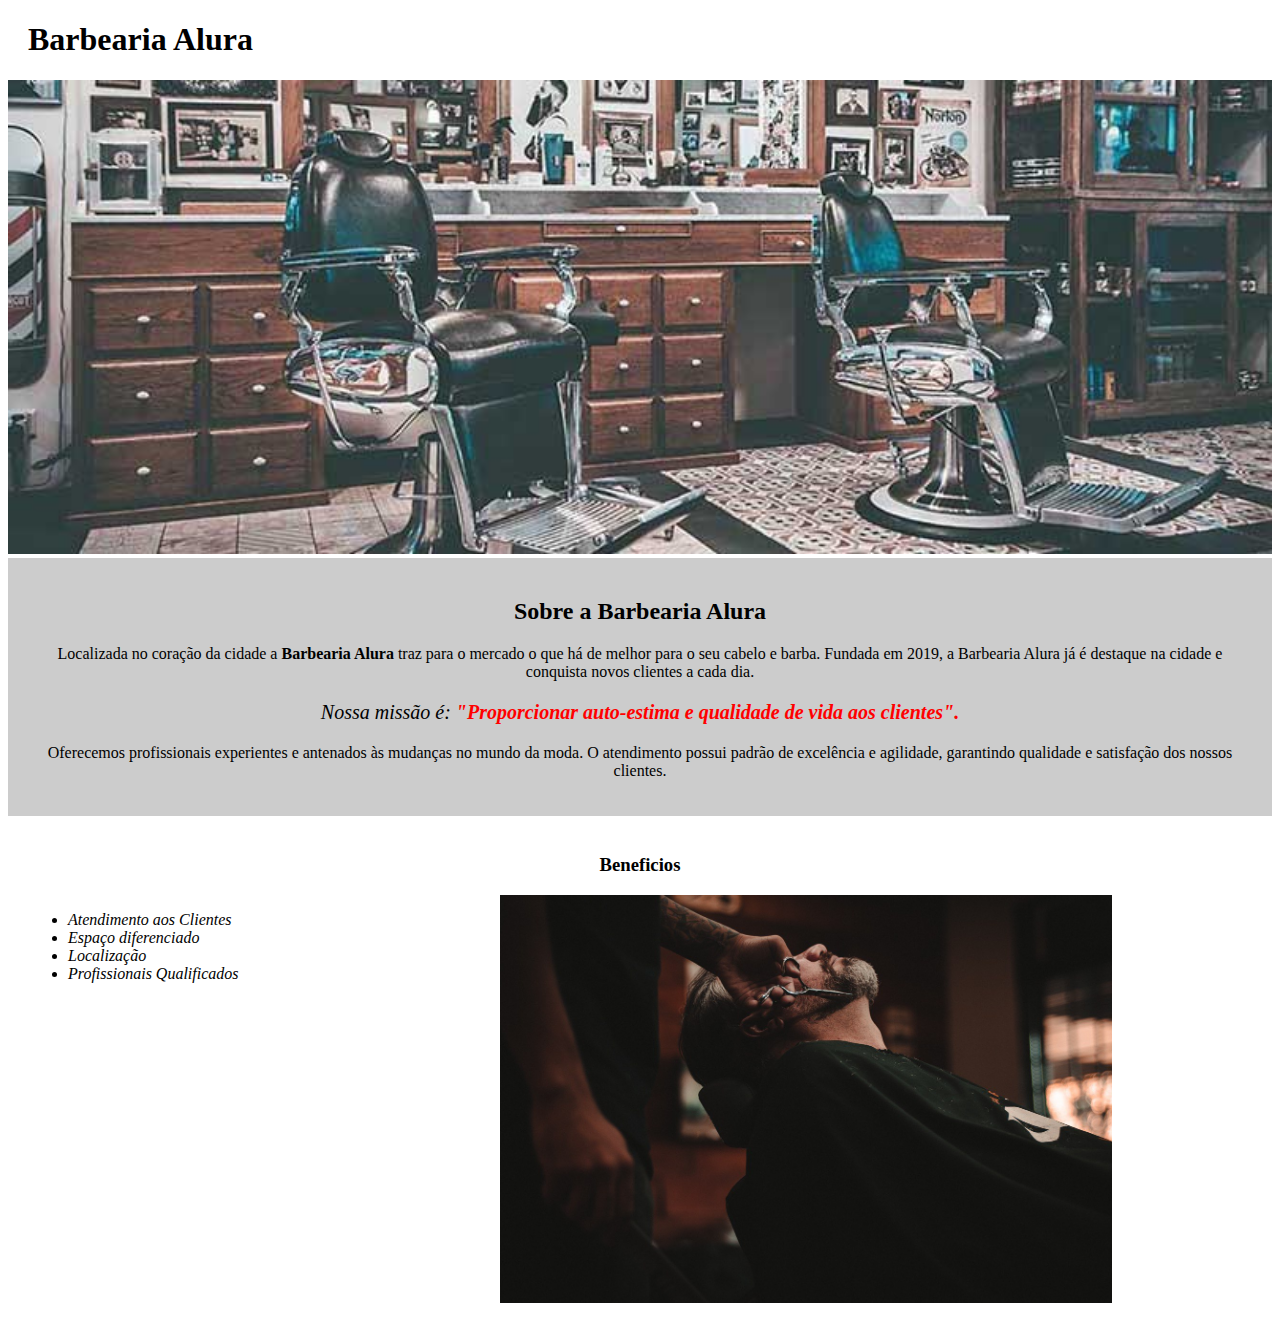
==== Index.html @ 4c55aec8 "Primeiro dia de curso" ====
<!DOCTYPE html>
<html lang="pt-BR">
  <head>
    <meta charset="UTF-8">
    <meta name="viewport" content="width=device-width, initial-scale=1.0">
    <link rel="stylesheet" href="style.css">
    
    <title>Barberia Alura</title>
  </head>
  <body>

    <header>

     <h1 class="titulo-prin">Barbearia Alura</h1>

    </header>
    
    <img id="banner" src="Imagens/banner.jpg" alt="Banner Barbearia">

  <div class="principal">

      <h2 class="titulo-center">Sobre a Barbearia Alura</h2>

      <p>Localizada no coração da cidade a <strong> Barbearia Alura</strong> traz para o mercado o que há de melhor para o seu cabelo e barba. Fundada em 2019, a Barbearia Alura já é destaque na cidade e conquista novos clientes a cada dia.</p>
      <p id="missao"> <em >Nossa missão é: <strong> "Proporcionar auto-estima e qualidade de vida aos clientes".</strong></em></p>
      <p>Oferecemos profissionais experientes e antenados às mudanças no mundo da moda. O atendimento possui padrão de excelência e agilidade, garantindo qualidade e satisfação dos nossos clientes.</p>

   </div>

    <div class="beneficios"> 
      <h3 class="titulo-center">Beneficios</h3>

      <ul>
        <li class="itens">Atendimento aos Clientes</li>
        <li class="itens">Espaço diferenciado</li>
        <li class="itens">Localização</li>
        <li class="itens">Profissionais Qualificados</li>

    </ul>

    <img class="imagem-beneficios" src="Imagens/beneficios.jpg" alt="Homem fazendo barba">
  </div>
</body>
</html>
---- style.css ----
#banner {
width: 100%;

}

.principal {
background: #cccccc;
padding: 20px;

}

.titulo-prin {

  padding-left: 20px;
}

p {
text-align: center;

}

em strong {
color: #ff0000;

}

#missao {

  font-size: 20px;
}

.beneficios {

  background: #ffffff;
  padding: 20px;

}

.itens {
  font-style: italic;

}

.titulo-center {
text-align: center;

}

ul {

  display: inline-block;
  vertical-align: top;
  width: 20%;
  margin-right: 15%;

}

.imagem-beneficios {

  width: 50%;
  
}
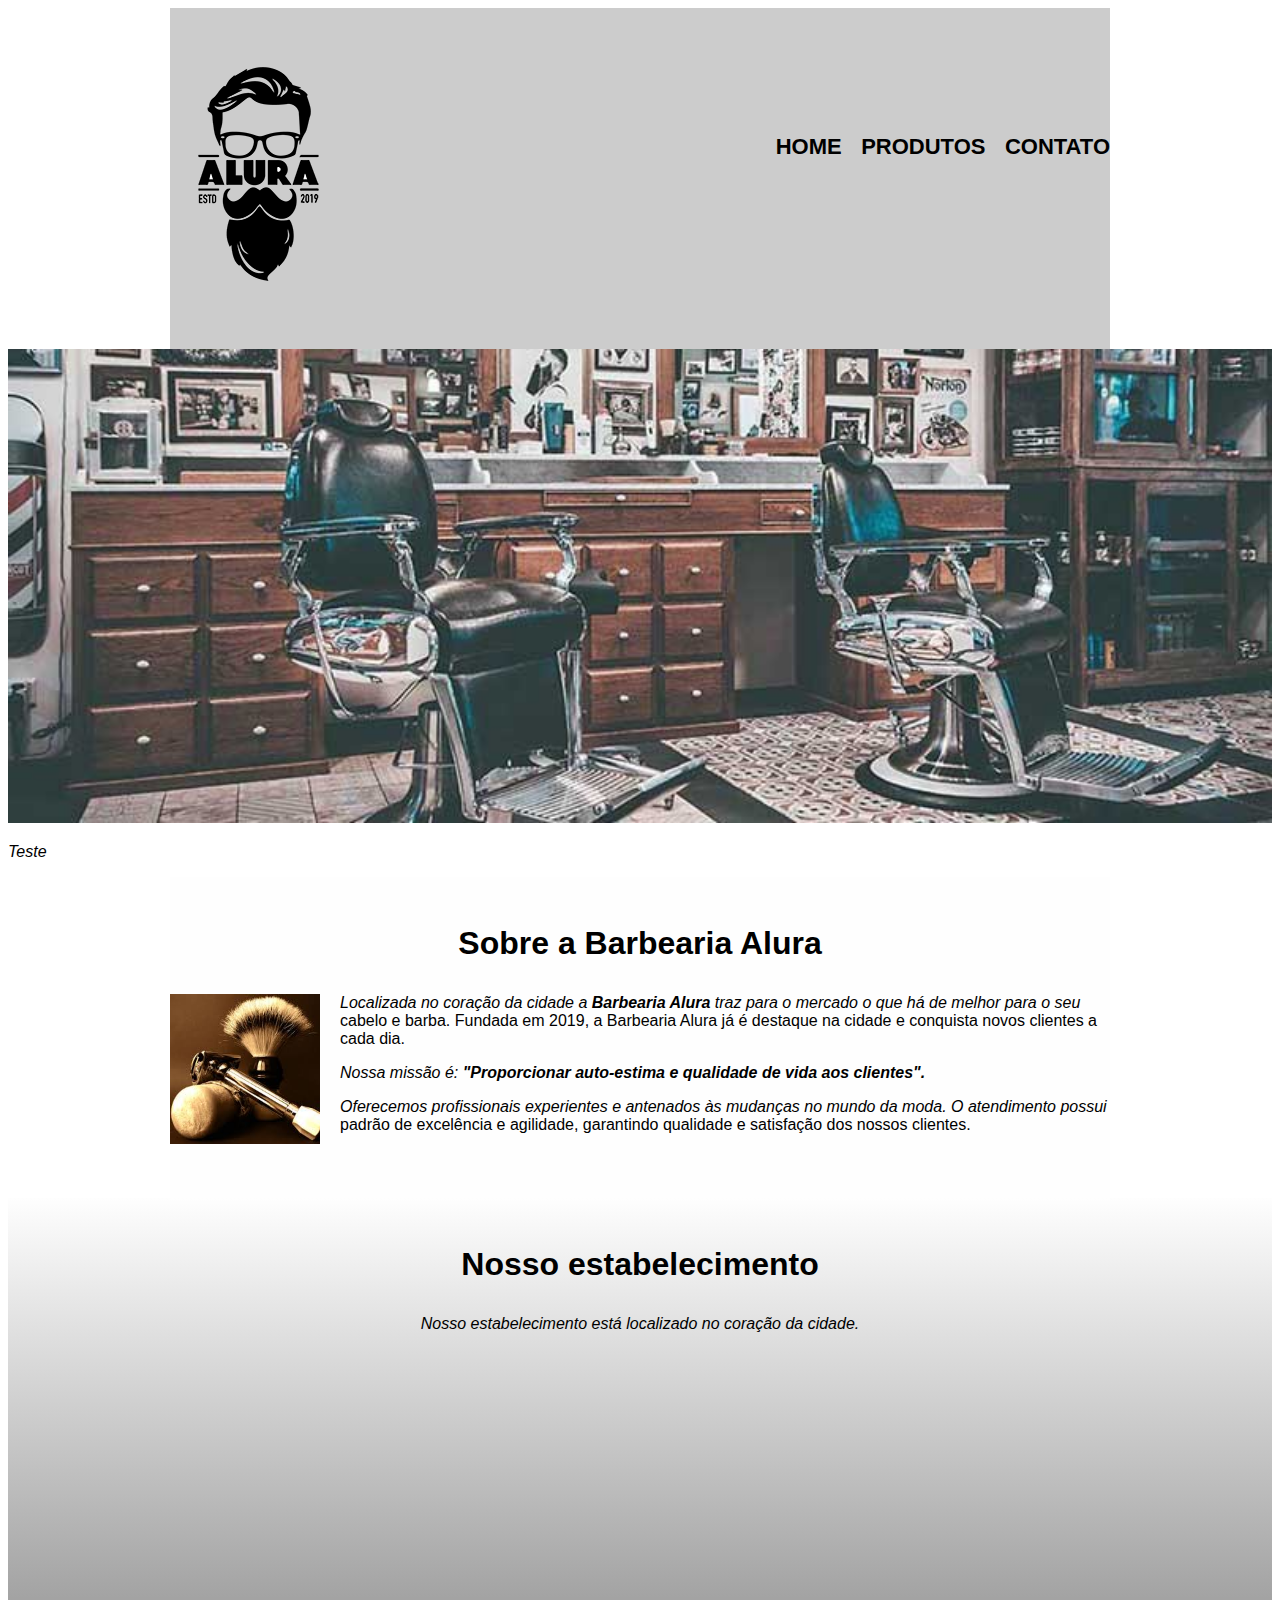
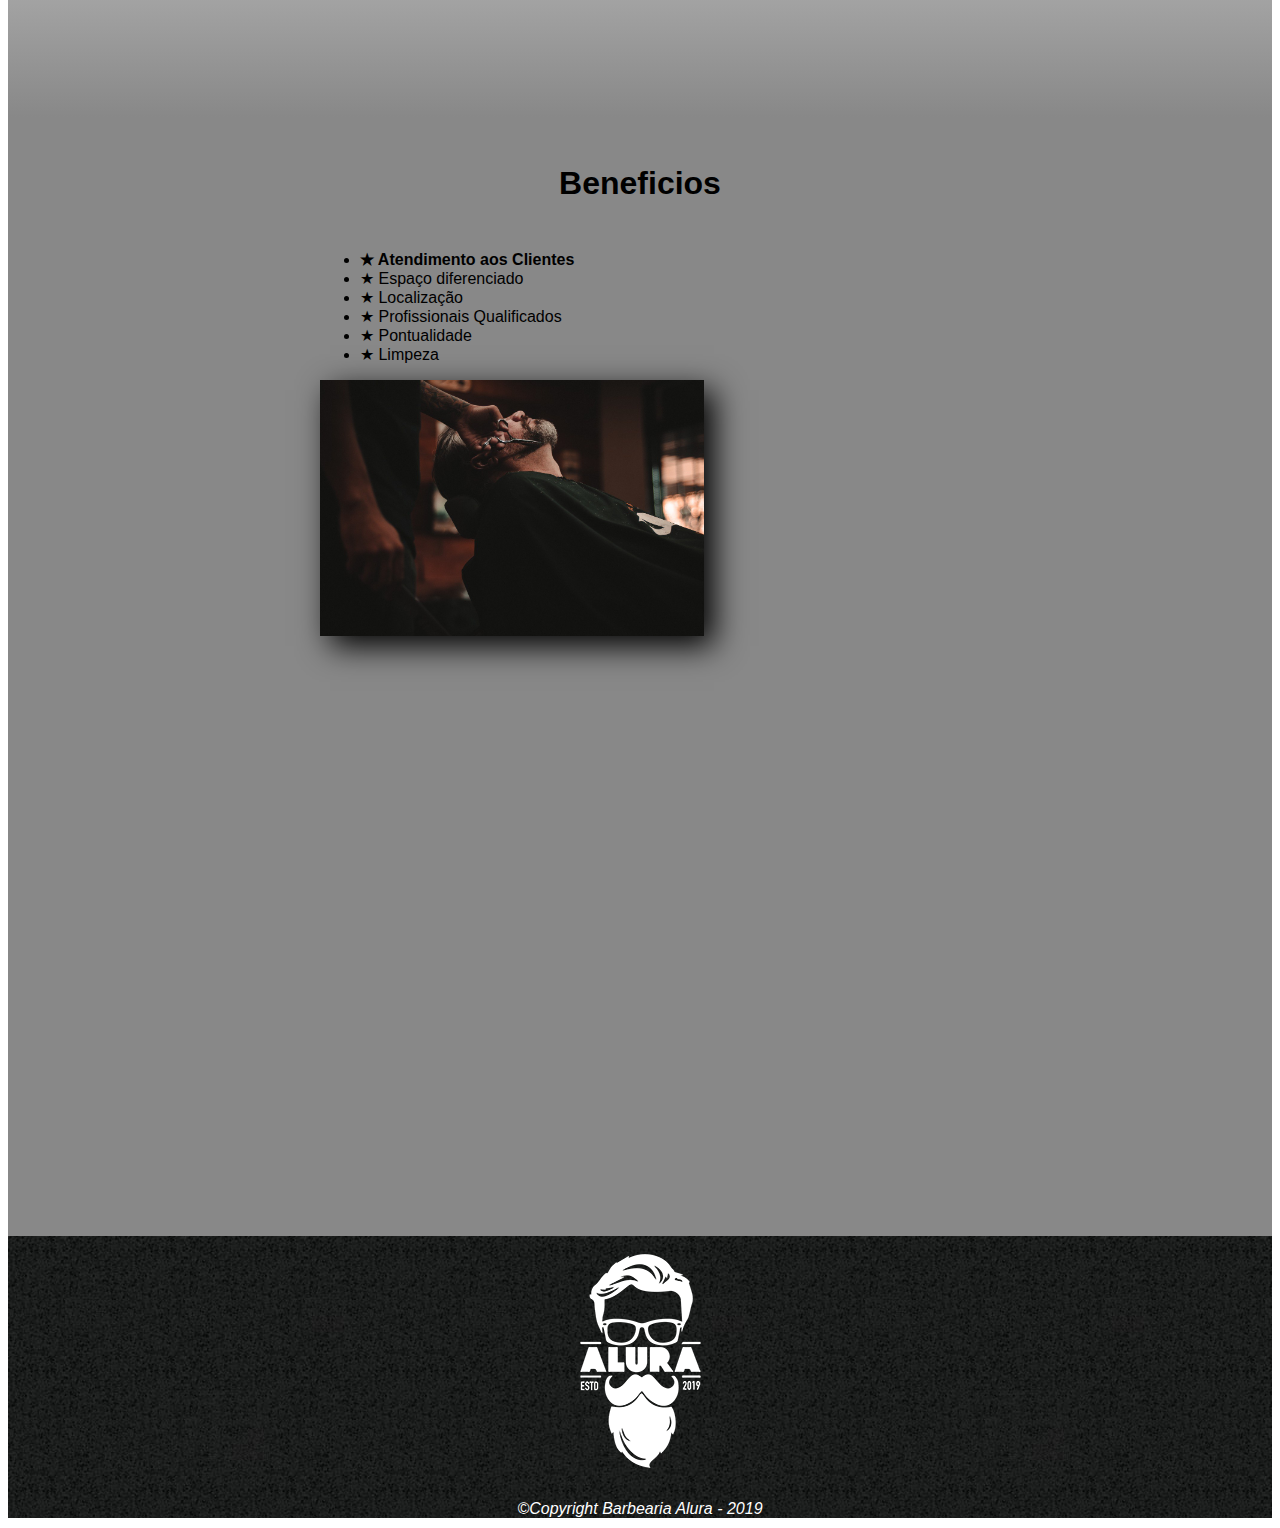
==== commit a4678e2a: "finalizando o projeto proposto no curso" ====
--- a/Index.html
+++ b/Index.html
@@ -2,43 +2,95 @@
 <html lang="pt-BR">
   <head>
     <meta charset="UTF-8">
-    <meta name="viewport" content="width=device-width, initial-scale=1.0">
+    <meta name="viewport" content="width=device-width>
+    <link rel="stylesheet" href="reset.css">
     <link rel="stylesheet" href="style.css">
+    <link rel="stylesheet" href=" <link href="https://fonts.googleapis.com/css2?family=Montserrat:wght@100&display=swap" rel="stylesheet">
     
     <title>Barberia Alura</title>
   </head>
   <body>
 
-    <header>
+    <header class="caixa">
 
-     <h1 class="titulo-prin">Barbearia Alura</h1>
+      
+        <h1><img src="Imagens/logo.png" alt="Logo Barbearia"></h1>
+       
+     
+        <nav>
+            <ul>  
+              <li><a href="#">Home</a></li>
+              <li><a href="produtos.html">Produtos</a> </li>
+              <li><a href="contato.html">Contato</a></li>
+            </ul>
+        </nav>
+    </div>
+  </header>
+    
+    <img class="banner" src="Imagens/banner.jpg" alt="Banner Barbearia">
 
-    </header>
-    
-    <img id="banner" src="Imagens/banner.jpg" alt="Banner Barbearia">
+  <main>
 
-  <div class="principal">
+      <p>Teste</p>
 
-      <h2 class="titulo-center">Sobre a Barbearia Alura</h2>
+
+  <section class="principal">
+
+      <h2 class="titulo-principal">Sobre a Barbearia Alura</h2>
+
+      <img src="Imagens/utensilio.jpeg" alt="Utensilios de uma barbearia" class="utensilios">
 
       <p>Localizada no coração da cidade a <strong> Barbearia Alura</strong> traz para o mercado o que há de melhor para o seu cabelo e barba. Fundada em 2019, a Barbearia Alura já é destaque na cidade e conquista novos clientes a cada dia.</p>
       <p id="missao"> <em >Nossa missão é: <strong> "Proporcionar auto-estima e qualidade de vida aos clientes".</strong></em></p>
       <p>Oferecemos profissionais experientes e antenados às mudanças no mundo da moda. O atendimento possui padrão de excelência e agilidade, garantindo qualidade e satisfação dos nossos clientes.</p>
 
-   </div>
+  </section>
 
-    <div class="beneficios"> 
-      <h3 class="titulo-center">Beneficios</h3>
 
-      <ul>
-        <li class="itens">Atendimento aos Clientes</li>
-        <li class="itens">Espaço diferenciado</li>
-        <li class="itens">Localização</li>
-        <li class="itens">Profissionais Qualificados</li>
+        <section class="mapa">
 
-    </ul>
+          <h3 class="titulo-principal">Nosso estabelecimento</h3>
 
-    <img class="imagem-beneficios" src="Imagens/beneficios.jpg" alt="Homem fazendo barba">
-  </div>
+          <p>Nosso estabelecimento está localizado no coração da cidade.</p>
+          
+          <div class="mapa-conteudo">
+          <iframe src="https://www.google.com/maps/embed?pb=!1m18!1m12!1m3!1d3656.366125202167!2d-46.637947138151006!3d-23.591198883562722!2m3!1f0!2f0!3f0!3m2!1i1024!2i768!4f13.1!3m3!1m2!1s0x94ce5a2b2ed7f3a1%3A0xab35da2f5ca62674!2sCaelum%20-%20Escola%20de%20Tecnologia!5e0!3m2!1spt-BR!2sbr!4v1601070664412!5m2!1spt-BR!2sbr" width="100%" height="300" frameborder="0" style="border:0;" allowfullscreen="" aria-hidden="false" tabindex="0"></iframe>
+        </div>
+
+
+        </section>
+
+
+  
+        <section class="beneficios">
+
+              <h3 class="titulo-principal">Beneficios</h3>
+
+              <div class="conteudo-beneficios"> 
+
+                    <ul class="lista-beneficios">
+                      <li class="itens">Atendimento aos Clientes</li>
+                      <li class="itens">Espaço diferenciado</li>
+                      <li class="itens">Localização</li>
+                      <li class="itens">Profissionais Qualificados</li>
+                      <li class="itens">Pontualidade</li>
+                      <li class="itens">Limpeza</li>                   
+                    
+                    </ul><img class="imagem-beneficios" src="Imagens/beneficios.jpg" alt="Homem fazendo barba">
+            </div>
+
+             <div class="video">
+               <iframe width="100%" height="480" src="https://www.youtube.com/embed/wcVVXUV0YUY" frameborder="0" allow="accelerometer; autoplay; clipboard-write; encrypted-media; gyroscope; picture-in-picture" allowfullscreen></iframe>
+             </div>
+
+            </section>
+</main>
+  <footer>
+    <img src="Imagens/logo-branco.png" alt="Logo Barbearia Alura">
+
+    <p class="copyright"> &#169;Copyright Barbearia Alura - 2019</p>
+
+
+  </footer>
 </body>
 </html>--- a/style.css
+++ b/style.css
@@ -1,64 +1,290 @@
-
-
-#banner {
-width: 100%;
-
-}
-
-.principal {
-background: #cccccc;
-padding: 20px;
-
-}
-
-.titulo-prin {
-
-  padding-left: 20px;
-}
-
-p {
-text-align: center;
-
-}
-
-em strong {
-color: #ff0000;
-
-}
-
-#missao {
-
-  font-size: 20px;
-}
-
-.beneficios {
-
-  background: #ffffff;
-  padding: 20px;
-
-}
-
-.itens {
+body{
+
+  font-family: 'Montserrat', sans-serif;
+
+}
+
+
+
+header {
+
+  background: #cccccc;
+  padding: 20px 0 20px 0;
+}
+
+.caixa {
+  width: 940px;
+  position: relative;
+  margin: auto;
+  
+}
+
+nav li {
+
+  display: inline;
+  margin: 0 0 0 15px;
+  
+ 
+}
+
+nav a {
+
+  text-transform: uppercase;
+  text-decoration: none;
+  color: black;
+  font-weight: bold;
+  font-size: 22px;
+  
+  
+}
+
+nav a:hover{
+  color: red;
+  text-decoration: underline;
+}
+
+nav{
+  position: absolute;
+  top: 110px;
+  right: 0;
+}
+.produtos {
+  width: 940px;
+  margin: 0 auto;
+  padding: 50px 0;
+}
+
+.produtos li:hover{
+ border-color: red;
+}
+.produtos li:active{
+border-color: #c78c19;
+
+}
+
+.produtos li:hover h2 {
+
+  font-size: 34px;
+}
+
+.produtos li {
+  display: inline-block;
+  text-align: center;
+  width: 30%;
+  vertical-align: top;
+  margin: 0 1.5%;
+   padding: 30px 20px;
+  box-sizing: border-box;
+  border: solid #000000 3px;
+  border-radius: 10px;
+  }
+
+.produtos h2 {
+  font-size: 30px;
+  font-weight: bold;
+}
+
+.produto-descricao {
+  font-size: 18px;
+}
+
+.produto-preco {
+  font-size: 22px;
+  font-weight: bold;
+  margin-top: 10px;
+}
+
+footer {
+
+  background:url(Imagens/bg.jpg);
+  text-align: center;
+  
+}
+
+
+.copyright {
+  color: #ffffff;
+  margin:10px ;
+
+}
+
+
+form {
+  margin: 10px;
+}
+
+.enviar {
+  width: 40%;
+  padding: 15px 0;
+  background-color: orange;
+  color: white;
+  font-weight: bold;
+  font-size: 18px;
+  border: none;
+  border-radius: 5px;
+  transition: 2s all;
+  cursor: pointer;
+}
+
+.enviar:hover {
+  background-color: darkorange;
+  transform: scale(1.2);
+  
+}
+
+table {
+  margin: 20px 0 40px;
+  
+}
+
+thead {
+  font-weight: bold;
+  background: #555555;
+  color: #ffffff;
+}
+
+td,th {
+  border: solid 1px #000000 ;
+  padding: 15px 8px;
+}
+
+
+.banner {
+  width: 100%;
+ 
+ }
+ 
+ .titulo-principal {
+ text-align: center;
+ font-size: 2em;
+ margin: 0 0 1em;
+ clear: left;
+ 
+ }
+
+
+
+p:first-line{
   font-style: italic;
 
 }
 
-.titulo-center {
-text-align: center;
-
-}
-
-ul {
-
-  display: inline-block;
-  vertical-align: top;
-  width: 20%;
-  margin-right: 15%;
-
-}
-
-.imagem-beneficios {
-
-  width: 50%;
-  
-}
+ .principal {
+  padding: 3em 0;
+  background: #fefefe;
+  width: 940px;
+  margin: 0 auto;
+
+
+ }
+ 
+ .principal p {
+  margin: 0 0 1em;
+ }
+
+ .principal strong {
+   font-weight: bold;
+ }
+
+ .principal em {
+   font-style: italic;
+ }
+
+ .imagem-beneficios{
+   width: 60%;
+   opacity: 1;
+   transition: 400ms;
+   box-shadow: 10px 10px 30px #000000;
+ }
+
+ .imagem-beneficios:hover{
+   opacity: 0.3;
+ }
+
+ .utensilios {
+  width: 150px;
+  float: left;
+  margin: 0 20px 20px 0;
+
+ }
+
+ .beneficios{
+  background: #888888;
+  padding: 3em 0;
+
+ }
+
+
+
+ .conteudo-beneficios{
+
+  width: 640px;
+  margin: 0 auto;
+ }
+
+ .lista-beneficios{
+   width: 40%;
+   display: inline-block;
+   vertical-align: top;
+ }
+
+
+.itens:before{
+  content: "★  ";
+}
+
+ 
+.lista{
+line-height:1.5;
+}
+
+.itens:first-child{
+  font-weight: bold;
+
+}
+
+
+.mapa{
+  padding: 3em 0; 
+  background: linear-gradient(#fefefe,#888888);
+  
+}
+
+.mapa p{
+  margin: 0 0 2em;
+  text-align: center;
+
+}
+
+.mapa-conteudo{
+  width: 940px;
+  margin: 0 auto;
+
+}
+
+.video {
+  width: 560px;
+  margin: 2em auto;
+}
+
+
+@media screen and (max-width: 480px) {
+
+  .caixa, .principal, .conteudo-beneficios, .mapa-conteudo,.video{
+    width: auto;
+  }
+
+  h1{
+    text-align: center;
+  }
+
+  nav{
+    position: static;
+  }
+
+  .lista-beneficios, .imagem-beneficios{
+    width: 100%;
+  }
+
+  
+}
